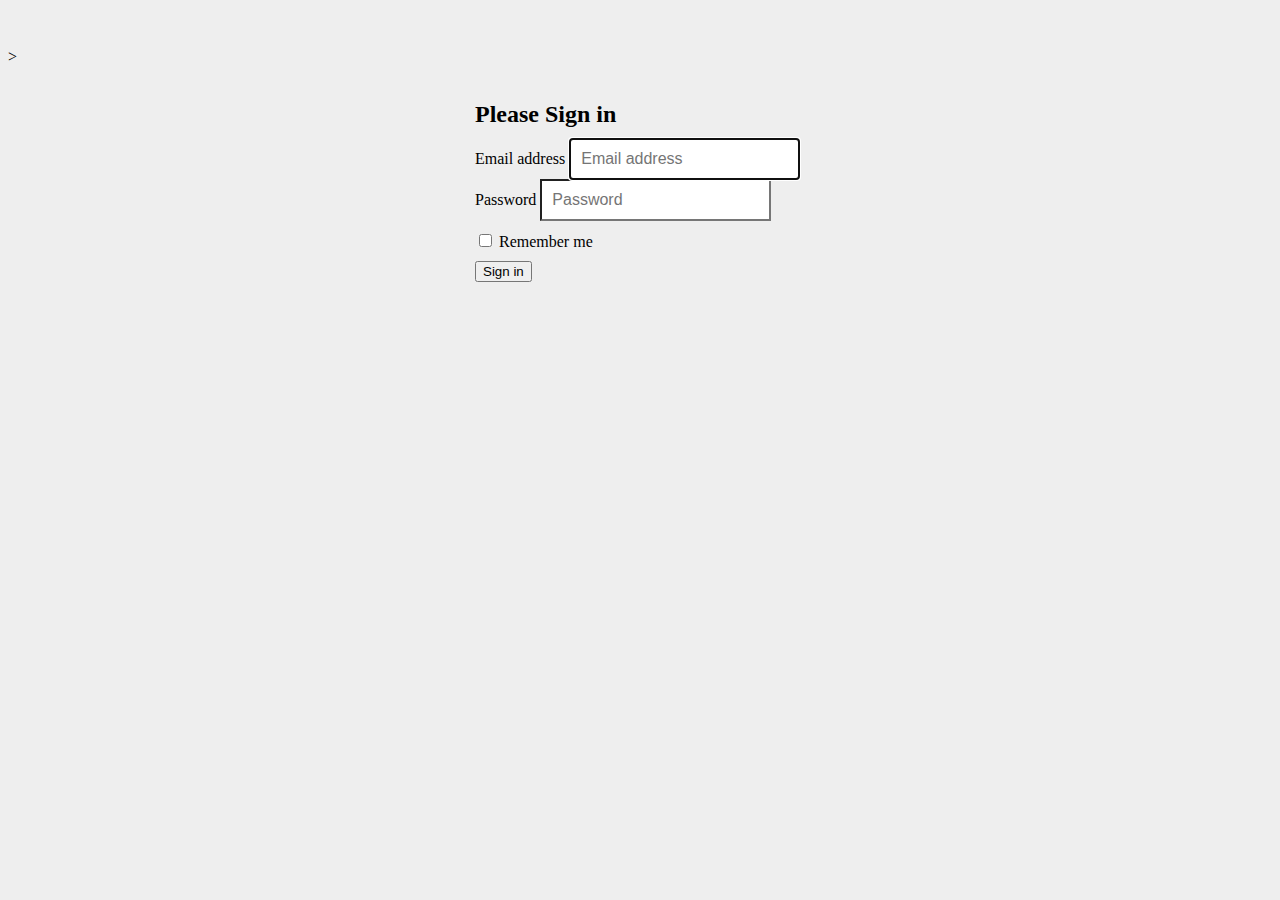
==== web/w/index.html @ 296089be "First demo." ====
<!DOCTYPE html>
<html lang="zh-Hans">
<head>
<meta charset="UTF-8">
    <meta http-equiv="Content-Type" content="text/html" >
    <meta name="viewport" content="width=device-width, initial-scale=1">
    <script src="/static/js/angular-1.9.3.min.js"></script>
    <script src="/static/js/socket.io-1.3.6.js"></script>
    <script src="/static/js/jquery-1.11.3.min.js"></script>
    <script src="/static/js/bootstrap-3.3.6.min.js"></script>
    <link href="/static/css/bootstrap.min.css" rel="stylesheet">
    <link href="/static/css/bootstrap-theme.min.css" rel="stylesheet">
<script>
// function login()
//     var socket = io('http://localhost/dispatch');
//     socket.on('news', function (data) {
//     console.log(data);
//     socket.emit('my other event', { my: 'data' });
// });
</script>
</head>

<style type="text/css" media="screen">
body {
  padding-top: 40px;
  padding-bottom: 40px;
  background-color: #eee;
}

.form-signin {
  max-width: 330px;
  padding: 15px;
  margin: 0 auto;
}
.form-signin .form-signin-heading,
.form-signin .checkbox {
  margin-bottom: 10px;
}
.form-signin .checkbox {
  font-weight: normal;
}
.form-signin .form-control {
  position: relative;
  height: auto;
  -webkit-box-sizing: border-box;
     -moz-box-sizing: border-box;
          box-sizing: border-box;
  padding: 10px;
  font-size: 16px;
}
.form-signin .form-control:focus {
  z-index: 2;
}
.form-signin input[type="email"] {
  margin-bottom: -1px;
  border-bottom-right-radius: 0;
  border-bottom-left-radius: 0;
}
.form-signin input[type="password"] {
  margin-bottom: 10px;
  border-top-left-radius: 0;
  border-top-right-radius: 0;
}
</style>>

<body>
<div class="container">
    <form class="form-signin">
        <h2 class="form-signin-heading">Please Sign in</h2>
        <label for="inputEmail" class="sr-only">Email address</label>
        <input type="email" id="inputEmail" class="form-control" placeholder="Email address" required autofocus>
        <label for="inputPassword" class="sr-only">Password</label>
        <input type="password" id="inputPassword" class="form-control" placeholder="Password" required>
        <div class="checkbox">
            <label><input type="checkbox" value="remember-me"> Remember me </label>
        </div>
        <button class="btn btn-lg btn-primary btn-block" type="submit">Sign in</button>
    </form>
</div> <!-- /container -->

</body>
</html>
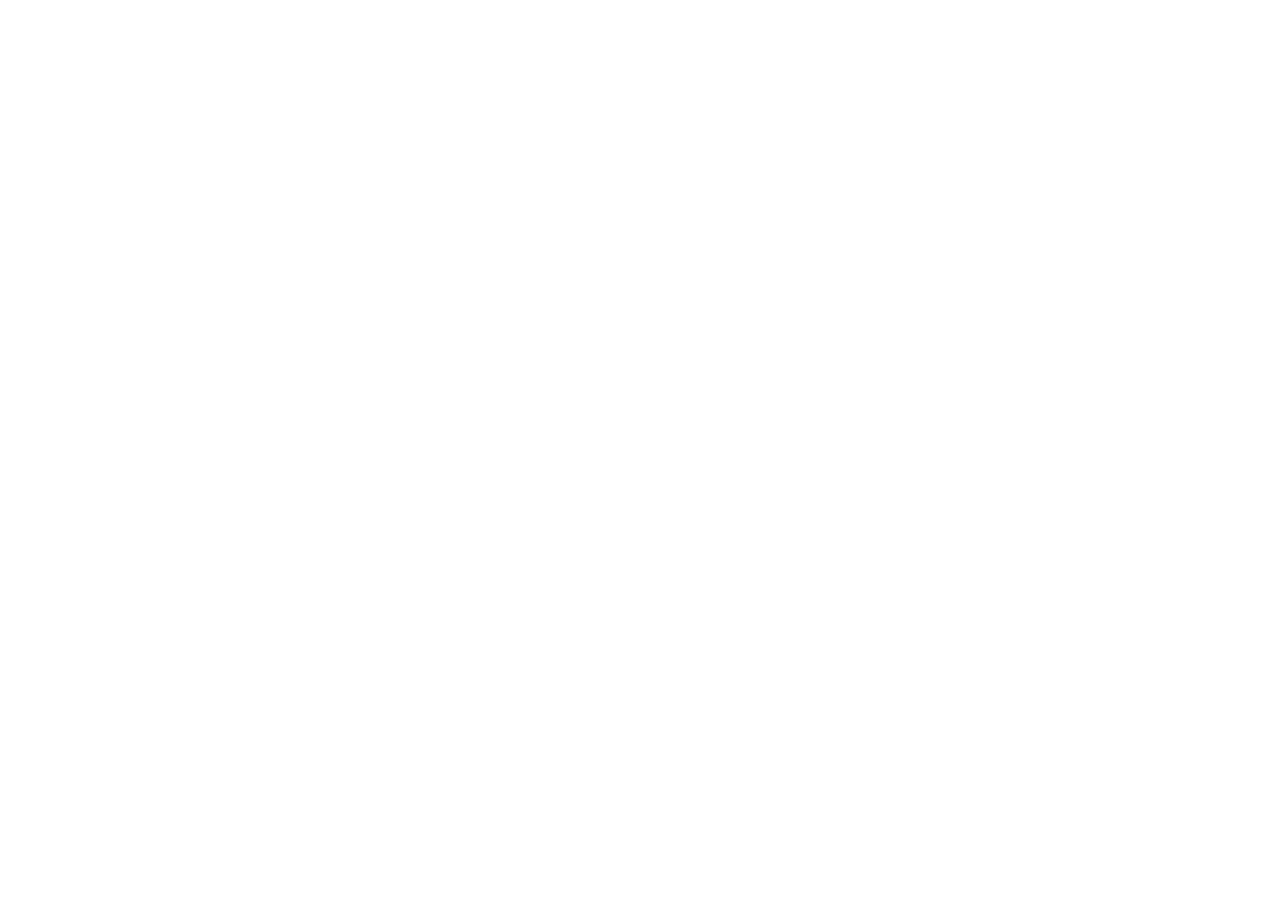
==== commit fa97d842: "Add register page and login page." ====
--- a/web/w/index.html
+++ b/web/w/index.html
@@ -4,80 +4,25 @@
 <meta charset="UTF-8">
     <meta http-equiv="Content-Type" content="text/html" >
     <meta name="viewport" content="width=device-width, initial-scale=1">
-    <script src="/static/js/angular-1.9.3.min.js"></script>
+    <script src="/static/js/angular-1.3.9.min.js"></script>
+    <script src="/static/js/angular-route-1.5.0.min.js"></script>
+    <script src="/static/js/angular-animate.min.js"></script>
     <script src="/static/js/socket.io-1.3.6.js"></script>
     <script src="/static/js/jquery-1.11.3.min.js"></script>
     <script src="/static/js/bootstrap-3.3.6.min.js"></script>
     <link href="/static/css/bootstrap.min.css" rel="stylesheet">
     <link href="/static/css/bootstrap-theme.min.css" rel="stylesheet">
-<script>
-// function login()
-//     var socket = io('http://localhost/dispatch');
-//     socket.on('news', function (data) {
-//     console.log(data);
-//     socket.emit('my other event', { my: 'data' });
-// });
-</script>
 </head>
 
-<style type="text/css" media="screen">
-body {
-  padding-top: 40px;
-  padding-bottom: 40px;
-  background-color: #eee;
-}
+<body ng-app="chatApp">
 
-.form-signin {
-  max-width: 330px;
-  padding: 15px;
-  margin: 0 auto;
-}
-.form-signin .form-signin-heading,
-.form-signin .checkbox {
-  margin-bottom: 10px;
-}
-.form-signin .checkbox {
-  font-weight: normal;
-}
-.form-signin .form-control {
-  position: relative;
-  height: auto;
-  -webkit-box-sizing: border-box;
-     -moz-box-sizing: border-box;
-          box-sizing: border-box;
-  padding: 10px;
-  font-size: 16px;
-}
-.form-signin .form-control:focus {
-  z-index: 2;
-}
-.form-signin input[type="email"] {
-  margin-bottom: -1px;
-  border-bottom-right-radius: 0;
-  border-bottom-left-radius: 0;
-}
-.form-signin input[type="password"] {
-  margin-bottom: 10px;
-  border-top-left-radius: 0;
-  border-top-right-radius: 0;
-}
-</style>>
+<div class="container">
+    <div ng-view>
+        
+    </div>
+</div>
 
-<body>
-<div class="container">
-    <form class="form-signin">
-        <h2 class="form-signin-heading">Please Sign in</h2>
-        <label for="inputEmail" class="sr-only">Email address</label>
-        <input type="email" id="inputEmail" class="form-control" placeholder="Email address" required autofocus>
-        <label for="inputPassword" class="sr-only">Password</label>
-        <input type="password" id="inputPassword" class="form-control" placeholder="Password" required>
-        <div class="checkbox">
-            <label><input type="checkbox" value="remember-me"> Remember me </label>
-        </div>
-        <button class="btn btn-lg btn-primary btn-block" type="submit">Sign in</button>
-    </form>
-</div> <!-- /container -->
-
+<script src="/static/js/chatapp.js" type="text/javascript" charset="utf-8"></script>
 </body>
 </html>
 
